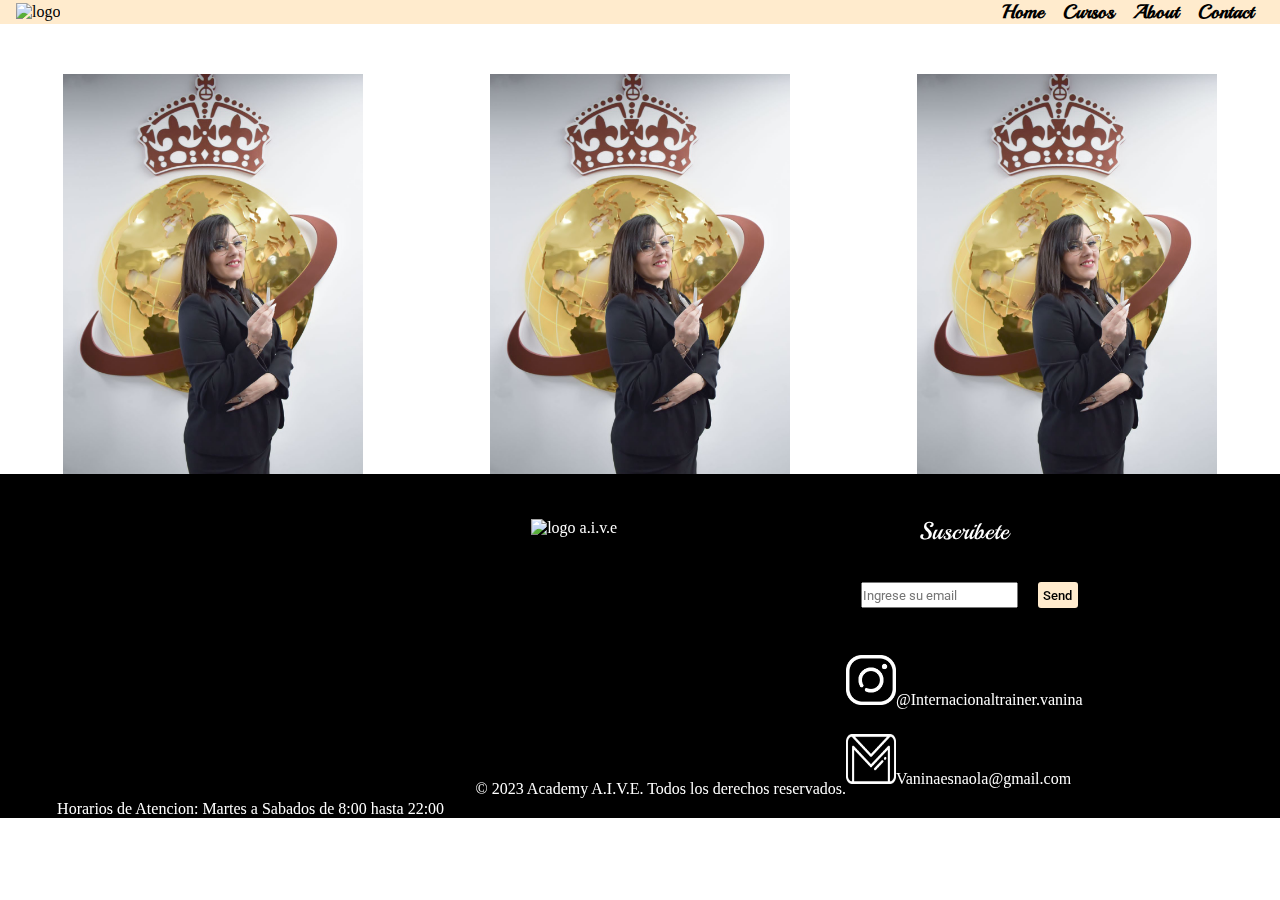
==== about.html @ 2c662af5 "comenzamos about" ====
<!DOCTYPE html>
<html lang="en">

<head>
    <meta charset="UTF-8">
    <meta name="viewport" content="width=device-width, initial-scale=1.0">
    <meta name="keywords" content="Lashes, Browns, Nails, Estetica, Belleza, Vanina Esnaola">
    <meta name="description"
        content="La mejor Academia de Latino-America, donde vas a poder formarte con las ultimas y mejores tecnicas del mundo de la Belleza">
    <link rel="preconnect" href="https://fonts.googleapis.com">
    <link rel="preconnect" href="https://fonts.gstatic.com" crossorigin>
    <link href="https://fonts.googleapis.com/css2?family=Playball&display=swap" rel="stylesheet">
    <link href="https://fonts.googleapis.com/css2?family=Pinyon+Script&display=swap" rel="stylesheet">
    <link href="https://fonts.googleapis.com/css2?family=Roboto&display=swap" rel="stylesheet">
    <link rel="stylesheet" type="text/css" href="./sass/styles.css?1.0" media="all">
    <link rel="shortcut icon" href="./imgs/logo_VE.png" />
    <title>A.I.V.E Academy</title>
</head>

<body>

    <header class="header">

        <div class="h1">
            <a href="./index.html" class="a"><img src="./imgs/logo_VE.png" alt="logo"></a>
        </div>

        <button class="button">
            <svg class="svg" xmlns="http://www.w3.org/2000/svg" width="16" height="16" fill="currentColor"
                viewBox="0 0 16 16">
                <path fill-rule="evenodd"
                    d="M2.5 12a.5.5 0 0 1 .5-.5h10a.5.5 0 0 1 0 1H3a.5.5 0 0 1-.5-.5zm0-4a.5.5 0 0 1 .5-.5h10a.5.5 0 0 1 0 1H3a.5.5 0 0 1-.5-.5zm0-4a.5.5 0 0 1 .5-.5h10a.5.5 0 0 1 0 1H3a.5.5 0 0 1-.5-.5z" />
            </svg>
        </button>

        <nav class="nav">
            <ul class="ul">
                <li class="li"><a href="./index.html" class="a">Home</a></li>
                <li class="li"><a href="./Cursos.html" class="a">Cursos</a></li>
                <li class="li"><a href="./about.html" class="a">About</a></li>
                <li class="li"><a href="#footer" class="a">Contact</a></li>
            </ul>
        </nav>
    </header>

    <main>

        <section class="part1_about">
           <span class="img"></span>
           <span class="img"></span>
           <span class="img"></span>
        </section>



    </main>

<footer id="footer">
    <div class="maps">
        <iframe
            src="https://www.google.com/maps/embed?pb=!1m18!1m12!1m3!1d3283.0655184125544!2d-58.54246792508077!3d-34.62778455876819!2m3!1f0!2f0!3f0!3m2!1i1024!2i768!4f13.1!3m3!1m2!1s0x95bcc81c7f03c85b%3A0xe068d8920dc0a578!2sFederico%20Lacroze%203468%2C%20B1702BFL%20Ciudadela%2C%20Provincia%20de%20Buenos%20Aires!5e0!3m2!1ses-419!2sar!4v1688091670393!5m2!1ses-419!2sar"
            width="450" height="300" style="border:0;" allowfullscreen="" loading="lazy"
            referrerpolicy="no-referrer-when-downgrade"></iframe>
        <p>Horarios de Atencion: Martes a Sabados de 8:00 hasta 22:00 </p>
    </div>
    <div class="derechos">
        <img src="./imgs/logo_VE.png" alt="logo a.i.v.e">
        <p>© 2023 Academy A.I.V.E. Todos los derechos reservados.</p>
    </div>
    <div class="redes">
        <div class="newsletter">
            <div>
                <h2>Suscribete</h2>
            </div>
            <br><br>
            <div class="email">
                <label for="email"></label>
                <input type="email" placeholder="Ingrese su email" class="email1" required="">
                <label for="submit"></label>
                <input type="submit" value="Send" class="enviar">
            </div>
        </div>
        <div class="sociales">
            <div>
                <a href="#"><img src="./imgs/instagram(1).png" alt=""></a>@Internacionaltrainer.vanina
            </div>
            <div>
                <a href="#"><img src="./imgs/gmail(1).png" alt=""></a>Vaninaesnaola@gmail.com 
            </div>
        </div>
</footer>



<script>
    const button = document.querySelector('.button')
    const nav = document.querySelector('.nav')

    button.addEventListener('click', () => {
        nav.classList.toggle('activo')
    })
</script>
</body>

</html>
---- sass/styles.css ----
* {
  margin: 0;
  padding: 0;
  text-decoration: none;
  list-style-type: none;
}

header button {
  font-family: inherit;
  font-size: inherit;
  -webkit-hyphens: auto;
  hyphens: auto;
  background-color: transparent;
  display: block;
  -webkit-appearance: none;
  -moz-appearance: none;
  appearance: none;
}

.button {
  border: 0;
}

.header {
  background-color: blanchedalmond;
  padding: 0 1em 0 1em;
  display: flex;
  flex-direction: row;
  justify-content: space-between;
  align-items: center;
}

.header img {
  width: 150px;
}

.header .button {
  display: none;
}

.header .svg {
  width: 2em;
  height: 2em;
  fill: white;
}

.header .ul {
  display: flex;
  flex-flow: row nowrap;
  justify-content: flex-end;
  align-items: center;
}

.header .li {
  margin: 0 0.5em;
  font-size: 1.2rem;
  font-weight: 900;
  transition: 550ms;
  font-family: "Playball", cursive;
}

.header .li:hover {
  transition: 550ms;
  font-size: 1.4rem;
}

a {
  text-decoration: none;
  color: inherit;
  font-size: inherit;
}

li {
  list-style-type: none;
}

@media screen and (max-width: 680px) {
  .header {
    flex-flow: row wrap;
  }
  .header .button {
    display: block;
    cursor: pointer;
  }
  .header .nav {
    width: 100%;
    display: none;
    height: 0;
    pointer-events: none;
    overflow: hidden;
    transition: all 0.5s ease;
    display: flex;
    flex-flow: column nowrap;
    justify-content: center;
    align-items: center;
  }
  .header .nav.activo {
    display: block;
    height: 50vh;
    pointer-events: auto;
  }
  .header .ul {
    flex-direction: column;
    background-color: blanchedalmond;
  }
  .header .li {
    margin: 1rem 0;
  }
}
.h1 img {
  width: 100px;
  height: 100px;
}

.a {
  color: black;
  text-decoration: none;
}

.whatsapp-button {
  position: fixed;
  bottom: 20px;
  right: 20px;
  z-index: 9999;
}
.whatsapp-button img {
  height: 45px;
  width: 45px;
  transition: 400ms;
}
.whatsapp-button img:hover {
  transition: 400ms;
  height: 50px;
  width: 50px;
}

/**Termina Menu Navegacion**/
main {
  background: url(../imgs/6179262.jpg);
  background-repeat: no-repeat;
  background-size: cover;
}

.png_info img {
  width: 40px;
  height: 40px;
  transition: 600ms;
}

.png_info img:hover {
  width: 55px;
  height: 55px;
  transition: 600ms;
}

.mas_info {
  display: flex;
  flex-direction: row;
  align-items: center;
  gap: 5%;
  width: 10%;
}

.welcome {
  width: 100%;
  height: 300px;
}
.welcome h1 {
  font-family: "Roboto", sans-serif;
  color: white;
  padding: 5% 0 0 1%;
  font-size: 40px;
  font-weight: 200;
  width: 80%;
}
.welcome .p1,
.welcome .mas_info {
  padding: 1% 0 0 1%;
}
.welcome .p1 {
  font-size: 28px;
  font-family: "Pinyon Script", cursive;
  color: white;
}
.welcome .p2 {
  font-family: "Roboto", sans-serif;
  color: white;
}

/**Termina Welcome**/
.part1 h1 {
  color: white;
  text-align: center;
  font-family: "Roboto", sans-serif;
  font-weight: 500;
  font-size: 30px;
}

.fotos_academia {
  display: flex;
  justify-content: space-around;
  align-items: center;
}
.fotos_academia img {
  height: 300px;
  width: 400px;
  box-shadow: 0 0 15px #000;
  margin-top: 4%;
  transition: 800ms;
}
.fotos_academia img:hover {
  transition: 800ms;
  box-shadow: 0 0 35px goldenrod;
}

/**Termina part1**/
.comunidad {
  height: 100px;
  width: 100px;
}

.part2 {
  margin-top: 7%;
  display: flex;
  flex-direction: row;
  gap: 4%;
  justify-content: space-around;
}
.part2 .card {
  display: flex;
  flex-direction: column;
  width: 20%;
  height: 60%;
  align-items: center;
  color: white;
  font-family: "Roboto", sans-serif;
}
.part2 .card h4 {
  font-size: 20px;
}
.part2 .card p {
  text-align: center;
  margin-top: 3%;
  font-size: 15px;
}

/**Termina part2**/
.cursos {
  display: flex;
  justify-content: center;
  margin-top: 8%;
}
.cursos .box_cursos {
  display: flex;
  flex-direction: column;
  justify-content: center;
  padding: 0 10% 0 10%;
  width: 90%;
  background: linear-gradient(to bottom right, burlywood, rgba(128, 128, 128, 0.5));
  border: 2px solid #000;
  border-radius: 20px;
  padding: 2%;
  margin-bottom: 2%;
}
.cursos .box_cursos h3 {
  font-size: 35px;
  font-weight: 500;
  font-family: "Playball", cursive;
  text-align: center;
}
.cursos .box_cursos .cards_cursos {
  display: flex;
  flex-direction: row;
  gap: 5%;
  padding: 2%;
}
.cursos .box_cursos .cards_cursos img {
  width: 100%;
  height: 100%;
  box-shadow: 0 0 15px #000;
  transition: 650ms;
}
.cursos .box_cursos .cards_cursos img:hover {
  transition: 650ms;
  opacity: 75%;
}

/**Termina part 3**/
footer {
  background-color: #000;
  display: flex;
  padding: 2% 2% 0 2%;
  color: white;
}
footer .maps, footer .derechos {
  display: flex;
  flex-direction: column;
  justify-content: center;
  align-items: center;
}
footer .derechos {
  justify-content: space-around;
}
footer .redes img {
  width: 50px;
  height: 50px;
}
footer .derechos img {
  width: 70%;
  height: 70%;
}
footer .redes {
  display: flex;
  flex-direction: column;
  justify-content: space-around;
}
footer .redes .sociales {
  display: flex;
  flex-direction: column;
  height: 50%;
  justify-content: space-around;
}
footer .newsletter {
  text-align: center;
}
footer .newsletter h2 {
  font-family: "Playball", cursive;
  font-weight: 500;
}
footer .newsletter .email {
  width: 100%;
  display: flex;
  flex-direction: row;
  justify-content: space-around;
}
footer .newsletter .email .enviar {
  color: #000;
  padding: 1%;
  font-family: "Roboto", sans-serif;
  font-weight: 500;
  background-color: blanchedalmond;
  border: blanchedalmond solid;
  border-radius: 3px;
}
footer .newsletter .email .email1 {
  width: 65%;
  font-family: "Roboto", sans-serif;
  color: #000;
}

/**termina home**/
/**Comienzan los cursos**/
.part1_about {
  display: flex;
  flex-direction: row;
}
.part1_about .img {
  width: 300px;
  height: 400px;
  margin: 0 auto;
  margin-top: 50px;
  background-image: url(../imgs/serecibio.jpg);
  background-size: cover;
  background-position: center;
  position: relative;
  overflow: hidden;
}
.part1_about .img:hover::after {
  transform: translateY(0%);
  transition: 600ms;
}
.part1_about .img::after {
  content: "Ponencia en Mendoza. Junio 2023. Ponente en Mendoza para dictar una clase magistral de expertas en miradas, para la academia Internacional Lash Trainers, reconocida mundialmente.";
  font-size: 20px;
  color: white;
  background-color: rgba(22, 69, 97, 0.5960784314);
  position: absolute;
  inset: 0;
  display: grid;
  place-items: center;
  transform: translateY(100%);
  transition: 600ms;
  text-align: center;
}/*# sourceMappingURL=styles.css.map */
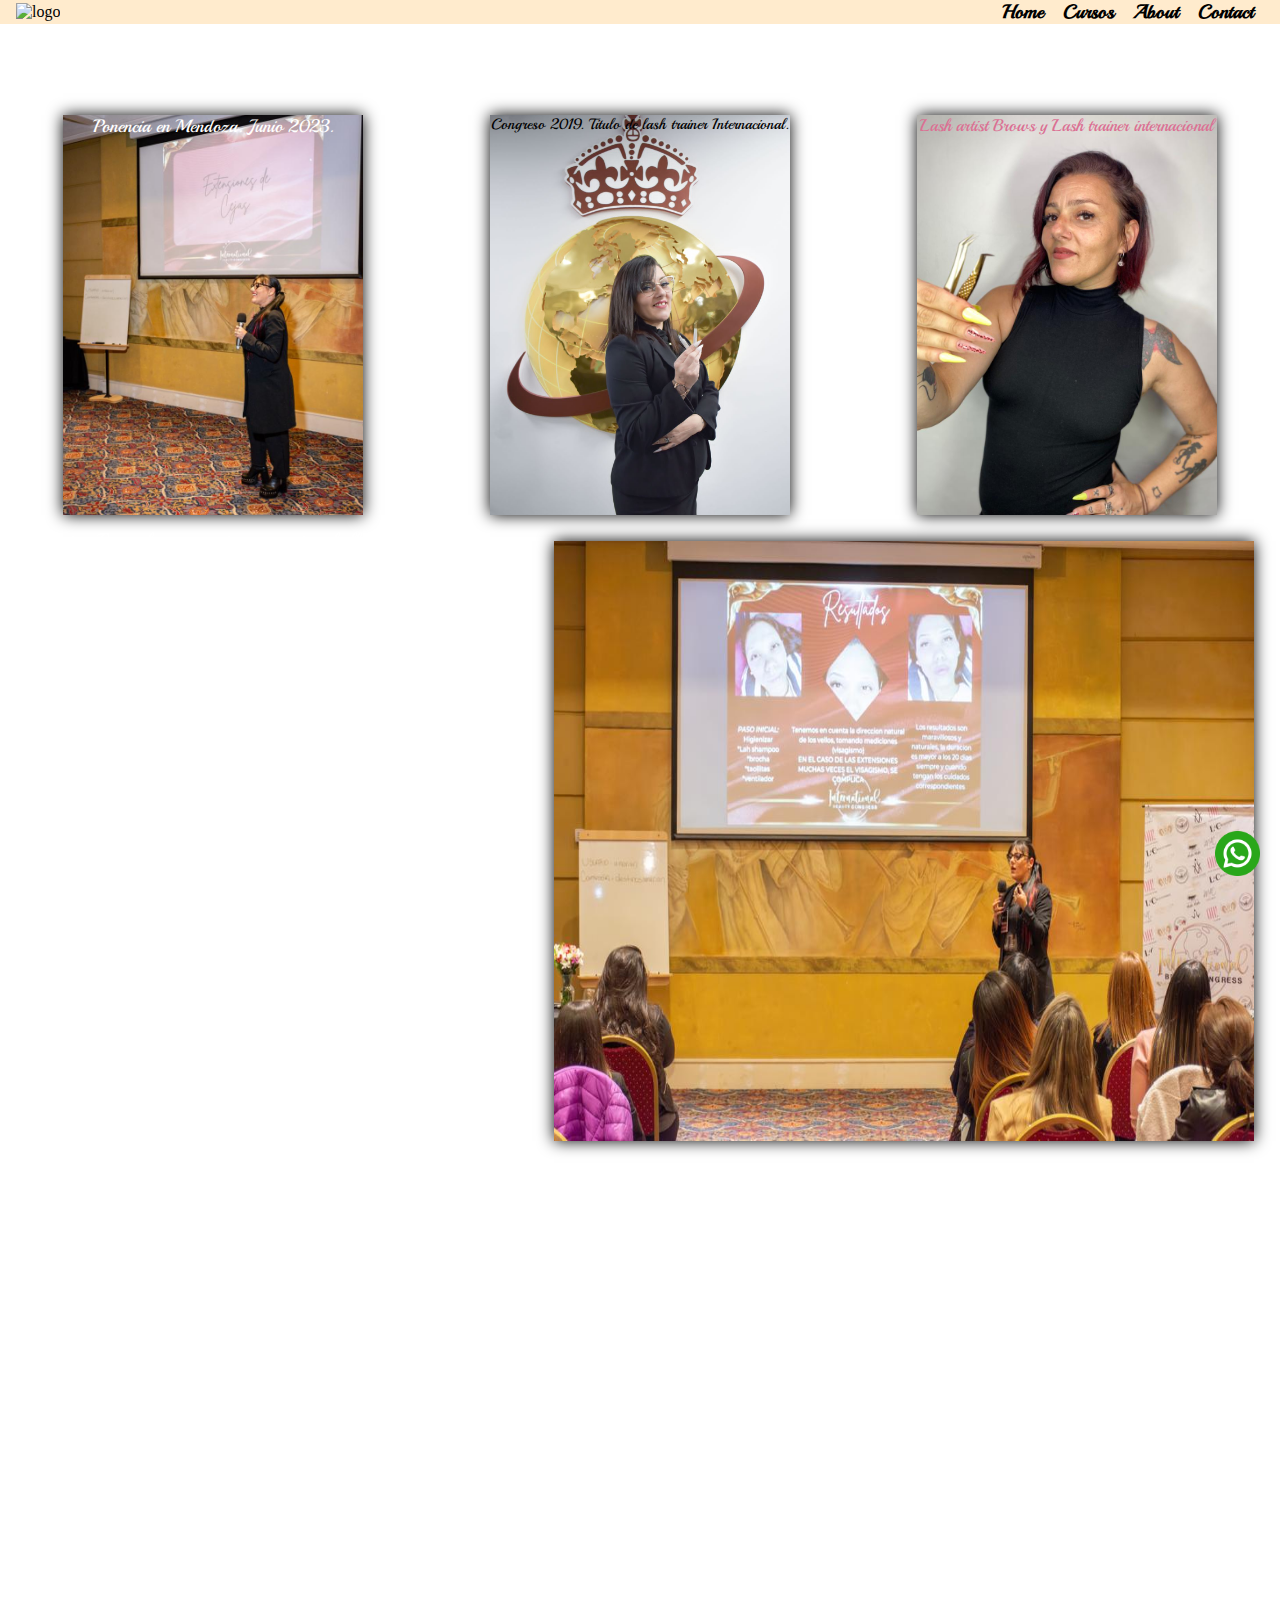
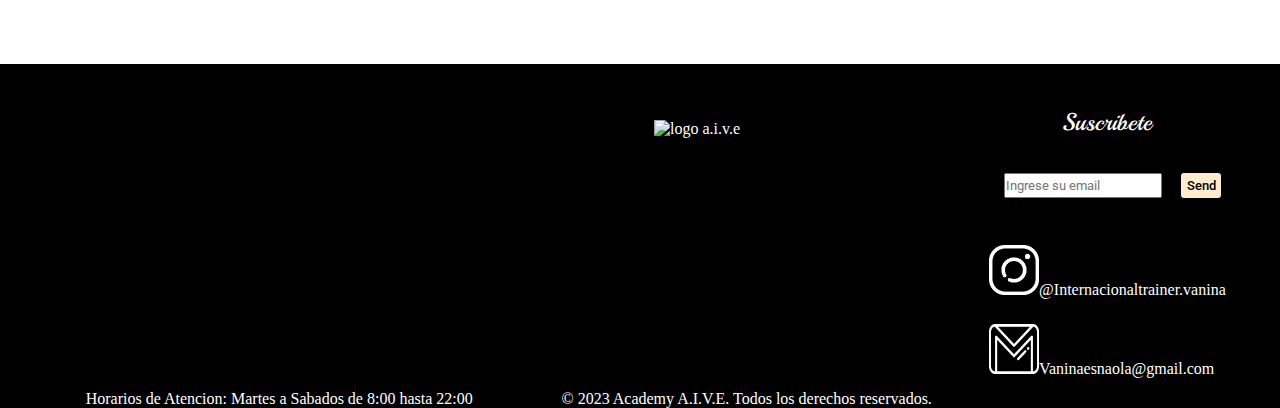
==== commit ec671134: "Arreglos responsive" ====
--- a/about.html
+++ b/about.html
@@ -12,6 +12,7 @@
     <link href="https://fonts.googleapis.com/css2?family=Playball&display=swap" rel="stylesheet">
     <link href="https://fonts.googleapis.com/css2?family=Pinyon+Script&display=swap" rel="stylesheet">
     <link href="https://fonts.googleapis.com/css2?family=Roboto&display=swap" rel="stylesheet">
+    <link href="https://unpkg.com/aos@2.3.1/dist/aos.css" rel="stylesheet">
     <link rel="stylesheet" type="text/css" href="./sass/styles.css?1.0" media="all">
     <link rel="shortcut icon" href="./imgs/logo_VE.png" />
     <title>A.I.V.E Academy</title>
@@ -36,7 +37,7 @@
         <nav class="nav">
             <ul class="ul">
                 <li class="li"><a href="./index.html" class="a">Home</a></li>
-                <li class="li"><a href="./Cursos.html" class="a">Cursos</a></li>
+                <li class="li"><a href="./index.html" class="a">Cursos</a></li>
                 <li class="li"><a href="./about.html" class="a">About</a></li>
                 <li class="li"><a href="#footer" class="a">Contact</a></li>
             </ul>
@@ -45,61 +46,130 @@
 
     <main>
 
+        <h1 class="h1_about" data-aos="fade-right">Objetivos Cumplidos</h1>
+
         <section class="part1_about">
-           <span class="img"></span>
-           <span class="img"></span>
-           <span class="img"></span>
+            <span class="img">Ponencia en Mendoza. Junio 2023.</span>
+            <span class="img2">Congreso 2019. Titulo de lash trainer Internacional.</span>
+            <span class="img3">Lash artist Brows y Lash trainer internacional</span>
         </section>
 
+        <section class="part2_about" data-aos="fade-right">
+            <article>
+                <p>Vanina Esnaola una mujer excepcional, llena de valentía y perseverancia. Desde sus primeros pasos en
+                    el mundo de la estética, se enfrentó a numerosos desafíos sin contar con el respaldo de nadie. Sin
+                    embargo, eso no la detuvo, sino que la impulsó a esforzarse aún más.
+                    <br><br><br>
+                    A lo largo de muchos años, Vanina trabajó incansablemente, superando obstáculos y sacrificios. Su
+                    pasión por la estética la llevó a aprender y perfeccionarse en diversas habilidades, convirtiéndose
+                    en una verdadera maestra en su campo. A medida que adquiría conocimientos y experiencia, su talento
+                    comenzó a trascender fronteras.
+                    <br><br><br>
+                    Su dedicación y talento la llevaron a ser reconocida en toda Latinoamérica. Desde Argentina hasta
+                    México, su nombre resonaba en la industria de la estética. Su habilidad para embellecer y realzar la
+                    belleza natural de las personas se convirtió en su sello distintivo.
+                    <br><br><br>
+                    Pero Vanina no se conformó con su propio éxito. Soñaba con compartir su experiencia y conocimientos
+                    con otros apasionados por la estética. Fue así como fundó Academia Vanina Esnaola (A.I.V.E) un
+                    testimonio inspirador de cómo el esfuerzo y la pasión pueden convertir los sueños en realidad.
+                </p>
+            </article>
+            <div class="img_part2">
+                <img src="./imgs/contenido3.jpeg" alt="Vanina Esnaola enseñando">
+            </div>
+        </section>
 
+        <section class="part3_about" data-aos="fade-left">
+            <h2 class="h2_part3_about">Como empezo todo</h2>
+            <div class="box_grande">
+                <div class="como_empezo" data-aos="zoom-in-right">
+                    <div>
+                        <p>Vanina Esnaola, una apasionada de la estética, decidió hacer realidad su sueño de compartir
+                            su experiencia y conocimientos con otros.
+                            <br><br>
+                            Así nació la Academia Vanina Esnaola (A.I.V.E), un lugar donde los amantes de la belleza
+                            podrían aprender de los mejores expertos y convertirse en profesionales destacados.
+                            <br><br>
+                            Con determinación y dedicación, Vanina creó una institución reconocida en todo el país,
+                            dejando un legado en la industria de la estética.
+                        </p>
+                    </div>
+                    <div>
+                        <img src="./imgs/comoempezo.jpeg" alt="">
+                    </div>
+                </div>
+                <div class="nuestros_cursos" data-aos="zoom-in-left">
+                    <h2>
+                        Nuestros cursos
+                    </h2>
+                    <div class="nuestros_cursos2">
+                        <div class="nc1">
+                            <img src="./imgs/tecnicas2.jpg" alt="">
+                            <p>Todos nuestros cursos están dictados exclusivamente por Vanina Esnaola, una destacada profesional reconocida a nivel internacional en el campo de la técnica ombré en lash artist, Brows y lash trainer. Los estudiantes tendrán la invaluable oportunidad de aprender directamente de su vasta experiencia y habilidades, adquiriendo conocimientos de primera mano.</p>
+                        </div>
+                        <div class="nc2">
+                            <p>Vanina es una especialista altamente capacitada, con certificaciones en Argentina, Venezuela y México. Además, se destaca como Artista PMU y Speaker en congresos tanto presenciales como en línea. Su trayectoria y reconocimiento internacional respaldan su excelencia y garantizan una formación de calidad sin igual.
+                            </p>
+                            <img src="./imgs/cejas23.jpg" alt="">
+                        </div>
+                    </div>
+                </div>
+            </div>
+        </section>
+
+        <a href="https://wa.me/+541170338566" class="whatsapp-button">
+            <img src="./imgs/whatsapp(1).png" alt="WhatsApp Icon" class="fixed-icon">
+        </a>
 
     </main>
 
-<footer id="footer">
-    <div class="maps">
-        <iframe
-            src="https://www.google.com/maps/embed?pb=!1m18!1m12!1m3!1d3283.0655184125544!2d-58.54246792508077!3d-34.62778455876819!2m3!1f0!2f0!3f0!3m2!1i1024!2i768!4f13.1!3m3!1m2!1s0x95bcc81c7f03c85b%3A0xe068d8920dc0a578!2sFederico%20Lacroze%203468%2C%20B1702BFL%20Ciudadela%2C%20Provincia%20de%20Buenos%20Aires!5e0!3m2!1ses-419!2sar!4v1688091670393!5m2!1ses-419!2sar"
-            width="450" height="300" style="border:0;" allowfullscreen="" loading="lazy"
-            referrerpolicy="no-referrer-when-downgrade"></iframe>
-        <p>Horarios de Atencion: Martes a Sabados de 8:00 hasta 22:00 </p>
-    </div>
-    <div class="derechos">
-        <img src="./imgs/logo_VE.png" alt="logo a.i.v.e">
-        <p>© 2023 Academy A.I.V.E. Todos los derechos reservados.</p>
-    </div>
-    <div class="redes">
-        <div class="newsletter">
-            <div>
-                <h2>Suscribete</h2>
+    <footer id="footer">
+        <div class="maps">
+            <iframe
+                src="https://www.google.com/maps/embed?pb=!1m18!1m12!1m3!1d3283.0655184125544!2d-58.54246792508077!3d-34.62778455876819!2m3!1f0!2f0!3f0!3m2!1i1024!2i768!4f13.1!3m3!1m2!1s0x95bcc81c7f03c85b%3A0xe068d8920dc0a578!2sFederico%20Lacroze%203468%2C%20B1702BFL%20Ciudadela%2C%20Provincia%20de%20Buenos%20Aires!5e0!3m2!1ses-419!2sar!4v1688091670393!5m2!1ses-419!2sar"
+                width="450" height="300" style="border:0;" allowfullscreen="" loading="lazy"
+                referrerpolicy="no-referrer-when-downgrade"></iframe>
+            <p>Horarios de Atencion: Martes a Sabados de 8:00 hasta 22:00 </p>
+        </div>
+        <div class="derechos">
+            <img src="./imgs/logo_VE.png" alt="logo a.i.v.e">
+            <p>© 2023 Academy A.I.V.E. Todos los derechos reservados.</p>
+        </div>
+        <div class="redes">
+            <div class="newsletter">
+                <div>
+                    <h2>Suscribete</h2>
+                </div>
+                <br><br>
+                <div class="email">
+                    <label for="email"></label>
+                    <input type="email" placeholder="Ingrese su email" class="email1" required="">
+                    <label for="submit"></label>
+                    <input type="submit" value="Send" class="enviar">
+                </div>
             </div>
-            <br><br>
-            <div class="email">
-                <label for="email"></label>
-                <input type="email" placeholder="Ingrese su email" class="email1" required="">
-                <label for="submit"></label>
-                <input type="submit" value="Send" class="enviar">
+            <div class="sociales" id="sociales">
+                <div>
+                    <a href="#"><img src="./imgs/instagram(1).png" alt=""></a>@Internacionaltrainer.vanina
+                </div>
+                <div>
+                    <a href="#"><img src="./imgs/gmail(1).png" alt=""></a>Vaninaesnaola@gmail.com
+                </div>
             </div>
-        </div>
-        <div class="sociales">
-            <div>
-                <a href="#"><img src="./imgs/instagram(1).png" alt=""></a>@Internacionaltrainer.vanina
-            </div>
-            <div>
-                <a href="#"><img src="./imgs/gmail(1).png" alt=""></a>Vaninaesnaola@gmail.com 
-            </div>
-        </div>
-</footer>
+    </footer>
 
+    <script src="https://unpkg.com/aos@2.3.1/dist/aos.js"></script>
+    <script>
+        AOS.init();
+      </script>
+    <script>
+        const button = document.querySelector('.button')
+        const nav = document.querySelector('.nav')
 
-
-<script>
-    const button = document.querySelector('.button')
-    const nav = document.querySelector('.nav')
-
-    button.addEventListener('click', () => {
-        nav.classList.toggle('activo')
-    })
-</script>
+        button.addEventListener('click', () => {
+            nav.classList.toggle('activo')
+        })
+    </script>
 </body>
 
 </html>--- a/sass/styles.css
+++ b/sass/styles.css
@@ -1,3 +1,4 @@
+@charset "UTF-8";
 * {
   margin: 0;
   padding: 0;
@@ -141,6 +142,13 @@
   background-size: cover;
 }
 
+.png_info {
+  display: flex;
+  flex-direction: row;
+  align-items: center;
+  gap: 8%;
+}
+
 .png_info img {
   width: 40px;
   height: 40px;
@@ -185,6 +193,7 @@
 .welcome .p2 {
   font-family: "Roboto", sans-serif;
   color: white;
+  width: 100px;
 }
 
 /**Termina Welcome**/
@@ -198,15 +207,16 @@
 
 .fotos_academia {
   display: flex;
-  justify-content: space-around;
-  align-items: center;
+  justify-content: center;
+  align-items: center;
+  gap: 2rem;
 }
 .fotos_academia img {
-  height: 300px;
-  width: 400px;
+  width: 30%;
   box-shadow: 0 0 15px #000;
   margin-top: 4%;
   transition: 800ms;
+  aspect-ratio: 1/1;
 }
 .fotos_academia img:hover {
   transition: 800ms;
@@ -234,6 +244,7 @@
   align-items: center;
   color: white;
   font-family: "Roboto", sans-serif;
+  text-align: center;
 }
 .part2 .card h4 {
   font-size: 20px;
@@ -286,54 +297,63 @@
 }
 
 /**Termina part 3**/
-footer {
+#footer {
   background-color: #000;
   display: flex;
   padding: 2% 2% 0 2%;
   color: white;
-}
-footer .maps, footer .derechos {
-  display: flex;
-  flex-direction: column;
-  justify-content: center;
-  align-items: center;
-}
-footer .derechos {
   justify-content: space-around;
 }
-footer .redes img {
+#footer .maps,
+#footer .derechos {
+  display: flex;
+  flex-direction: column;
+  justify-content: center;
+  align-items: center;
+}
+#footer .derechos {
+  justify-content: space-between;
+}
+#footer .derechos div:nth-child(1) {
+  height: 90%;
+  display: flex;
+  justify-content: center;
+  align-items: center;
+}
+#footer .redes img {
   width: 50px;
   height: 50px;
 }
-footer .derechos img {
-  width: 70%;
+#footer .derechos img {
+  width: 50%;
   height: 70%;
-}
-footer .redes {
+  padding-top: 8%;
+}
+#footer .redes {
   display: flex;
   flex-direction: column;
   justify-content: space-around;
 }
-footer .redes .sociales {
+#footer .redes .sociales {
   display: flex;
   flex-direction: column;
   height: 50%;
   justify-content: space-around;
 }
-footer .newsletter {
-  text-align: center;
-}
-footer .newsletter h2 {
+#footer .newsletter {
+  text-align: center;
+}
+#footer .newsletter h2 {
   font-family: "Playball", cursive;
   font-weight: 500;
 }
-footer .newsletter .email {
+#footer .newsletter .email {
   width: 100%;
   display: flex;
   flex-direction: row;
   justify-content: space-around;
 }
-footer .newsletter .email .enviar {
+#footer .newsletter .email .enviar {
   color: #000;
   padding: 1%;
   font-family: "Roboto", sans-serif;
@@ -342,7 +362,7 @@
   border: blanchedalmond solid;
   border-radius: 3px;
 }
-footer .newsletter .email .email1 {
+#footer .newsletter .email .email1 {
   width: 65%;
   font-family: "Roboto", sans-serif;
   color: #000;
@@ -350,6 +370,22 @@
 
 /**termina home**/
 /**Comienzan los cursos**/
+.h1_about {
+  text-align: center;
+  color: white;
+  font-family: "Playball", cursive;
+  padding-top: 2%;
+}
+
+.nf {
+  display: flex;
+  flex-direction: row;
+  text-align: center;
+  width: auto;
+  justify-content: space-evenly;
+  align-items: center;
+}
+
 .part1_about {
   display: flex;
   flex-direction: row;
@@ -358,22 +394,65 @@
   width: 300px;
   height: 400px;
   margin: 0 auto;
-  margin-top: 50px;
+  margin-top: 2%;
+  background-image: url(../imgs/contenido1.jpeg);
+  background-size: cover;
+  background-position: center;
+  position: relative;
+  overflow: hidden;
+  box-shadow: 0 0 15px #000;
+  text-align: center;
+  font-size: 18px;
+  font-weight: 500;
+  color: white;
+  font-family: "Playball", cursive;
+}
+.part1_about .img:hover::after {
+  transform: translateY(0%);
+  transition: 600ms;
+}
+.part1_about .img::after {
+  content: "Ponencia en Mendoza. Junio 2023. Ponente en Mendoza para dictar una clase magistral de expertas en miradas, para la academia Internacional Lash Trainers, reconocida mundialmente.";
+  font-size: 20px;
+  color: white;
+  background-color: rgba(198, 162, 86, 0.5960784314);
+  position: absolute;
+  inset: 0;
+  display: grid;
+  place-items: center;
+  transform: translateY(100%);
+  transition: 600ms;
+  text-align: center;
+}
+
+.img2 {
+  width: 300px;
+  height: 400px;
+  margin: 0 auto;
+  margin-top: 2%;
   background-image: url(../imgs/serecibio.jpg);
   background-size: cover;
   background-position: center;
   position: relative;
   overflow: hidden;
-}
-.part1_about .img:hover::after {
+  box-shadow: 0 0 15px #000;
+  text-align: center;
+  font-size: 15px;
+  font-weight: 500;
+  color: black;
+  font-family: "Playball", cursive;
+}
+
+.img2:hover::after {
   transform: translateY(0%);
   transition: 600ms;
 }
-.part1_about .img::after {
-  content: "Ponencia en Mendoza. Junio 2023. Ponente en Mendoza para dictar una clase magistral de expertas en miradas, para la academia Internacional Lash Trainers, reconocida mundialmente.";
+
+.img2::after {
+  content: "Congreso 2019. Obtencion de titulo de lash trainer Internacional. Descatacada como profesional siendo la única pionera en Argentina en realizar extensiones de cejas como trabajo previo al microblading ";
   font-size: 20px;
   color: white;
-  background-color: rgba(22, 69, 97, 0.5960784314);
+  background-color: rgba(198, 162, 86, 0.5960784314);
   position: absolute;
   inset: 0;
   display: grid;
@@ -381,4 +460,518 @@
   transform: translateY(100%);
   transition: 600ms;
   text-align: center;
+}
+
+.img3 {
+  width: 300px;
+  height: 400px;
+  margin: 0 auto;
+  margin-top: 2%;
+  background-image: url(../imgs/mamisola.jpeg);
+  background-size: cover;
+  background-position: center;
+  position: relative;
+  overflow: hidden;
+  box-shadow: 0 0 15px #000;
+  text-align: center;
+  font-size: 17px;
+  font-weight: 500;
+  color: palevioletred;
+  font-family: "Playball", cursive;
+}
+
+.img3:hover::after {
+  transform: translateY(0%);
+  transition: 600ms;
+}
+
+.img3::after {
+  content: "Especialista y reconocida internacionalmente por la Técnica ombré en lash artist Brows y lash trainer internacional, con certificación en Argentina, Venezuela y Mexico Artista PMU Speaker de congresos online y presencial";
+  font-size: 20px;
+  color: white;
+  background-color: rgba(198, 162, 86, 0.5960784314);
+  position: absolute;
+  inset: 0;
+  display: grid;
+  place-items: center;
+  transform: translateY(100%);
+  transition: 600ms;
+  text-align: center;
+}
+
+/**Termina part1_about**/
+.part2_about {
+  display: flex;
+  flex-direction: row;
+}
+.part2_about article {
+  display: flex;
+  justify-content: center;
+  align-items: center;
+  color: white;
+  text-align: center;
+  font-size: 21px;
+  padding: 1%;
+  font-weight: 500;
+  font-family: "Playball", cursive;
+}
+.part2_about .img_part2 {
+  width: 55%;
+  padding: 2%;
+}
+.part2_about .img_part2 img {
+  height: 600px;
+  width: 700px;
+  box-shadow: 0 0 15px #000;
+}
+
+/**Termina part2_about**/
+.h2_part3_about {
+  color: white;
+  font-family: "Roboto", sans-serif;
+  font-weight: 800;
+  padding-left: 18%;
+  padding-top: 3%;
+}
+
+.box_grande {
+  display: flex;
+  padding-bottom: 2%;
+}
+.box_grande .como_empezo {
+  display: flex;
+  flex-direction: row;
+  padding: 1%;
+  gap: 1%;
+  width: 50%;
+}
+.box_grande .como_empezo div:nth-child(1) {
+  width: 50%;
+  display: flex;
+  justify-content: center;
+  align-items: center;
+}
+.box_grande .como_empezo div:nth-child(2) {
+  width: 50%;
+}
+.box_grande .como_empezo p {
+  text-align: center;
+  color: white;
+  font-size: 16px;
+  font-family: "Roboto", sans-serif;
+  height: 100%;
+  width: 100%;
+}
+.box_grande .como_empezo img {
+  width: 300px;
+  height: 300px;
+}
+.box_grande .nuestros_cursos {
+  display: flex;
+  flex-direction: column;
+  width: 50%;
+}
+.box_grande h2 {
+  text-align: center;
+  color: white;
+  font-family: "Roboto", sans-serif;
+  font-weight: 800;
+}
+.box_grande img {
+  height: 150px;
+  width: 150px;
+  box-shadow: 0 0 15px #000;
+}
+.box_grande .nuestros_cursos2 {
+  display: flex;
+  flex-direction: column;
+  justify-content: space-around;
+  height: 100%;
+}
+.box_grande .nc1,
+.box_grande .nc2 {
+  display: flex;
+  flex-direction: row;
+  gap: 1%;
+}
+.box_grande .nc1 p,
+.box_grande .nc2 p {
+  display: flex;
+  align-items: center;
+  color: white;
+  text-align: center;
+  width: 70%;
+  font-family: "Roboto", sans-serif;
+}
+
+/**termina about**/
+.main_curso {
+  background: url(../imgs/6179262.jpg);
+  background-repeat: no-repeat;
+  background-size: cover;
+  display: flex;
+  justify-content: center;
+  align-items: center;
+  flex-direction: column;
+  padding: 2%;
+}
+.main_curso h1 {
+  color: blanchedalmond;
+  font-family: "Playball", cursive;
+  padding-bottom: 1%;
+  font-size: 40px;
+}
+
+.first_curso {
+  display: flex;
+  flex-direction: column;
+  border: 10px solid black;
+  justify-content: center;
+  border-radius: 10px;
+  background: linear-gradient(to bottom right, burlywood, rgba(128, 128, 128, 0.5));
+}
+.first_curso .box_info {
+  display: flex;
+  flex-direction: row;
+}
+.first_curso .box_info .box_infoCurso {
+  color: white;
+  width: 50%;
+}
+.first_curso .box_info .box_infoCurso ol {
+  padding: 4% 0 0 4%;
+}
+.first_curso .box_info .box_infoCurso ol li {
+  padding: 3%;
+  font-size: 22px;
+  font-weight: 500;
+  font-family: "Roboto", sans-serif;
+}
+.first_curso .box_info .box_infoCurso h2 {
+  text-align: center;
+  font-family: "Playball", cursive;
+  font-size: 55px;
+  width: 100%;
+}
+.first_curso .box_info .box_foto_curso {
+  width: 50%;
+  display: flex;
+  justify-content: center;
+  align-items: center;
+}
+.first_curso .box_info .box_foto_curso img {
+  height: 90%;
+  width: 80%;
+  box-shadow: 0 0 15px #000;
+  border-radius: 8px;
+}
+.first_curso .box_info2 {
+  display: grid;
+  grid-template-columns: 30% 30% 40%;
+  padding-top: 4%;
+}
+.first_curso .box_info2 .temas {
+  display: flex;
+  flex-direction: column;
+  color: white;
+  margin: 2%;
+  padding: 1%;
+  border: 2px solid black;
+  border-radius: 10px;
+  background: radial-gradient(circle, #808080, #000000);
+}
+.first_curso .box_info2 .temas p {
+  text-align: center;
+  font-size: 17px;
+  font-weight: 600;
+  font-family: "Roboto", sans-serif;
+}
+.first_curso .box_info2 .temas h4 {
+  font-family: "Roboto", sans-serif;
+  font-weight: 400;
+  padding: 2% 0 0 1%;
+}
+.first_curso .box_info2 .temas ul li {
+  font-size: 14px;
+  font-family: "Roboto", sans-serif;
+}
+.first_curso .box_info2 .compra {
+  display: flex;
+  flex-direction: row;
+}
+.first_curso .box_info2 .compra .metodos_dePago {
+  display: flex;
+  flex-direction: column;
+  justify-content: space-evenly;
+  align-items: center;
+}
+.first_curso .box_info2 .compra .metodos_dePago h5 {
+  color: white;
+  font-size: 15px;
+  font-family: "Roboto", sans-serif;
+}
+.first_curso .box_info2 .compra .metodos_dePago ol {
+  color: white;
+}
+.first_curso .box_info2 .compra .metodos_dePago ol li {
+  padding: 4%;
+  font-family: "Roboto", sans-serif;
+  font-size: 14px;
+  font-weight: 300;
+}
+
+.dinero,
+.tarjeta,
+.banco {
+  width: 50px;
+  height: 50px;
+  padding-left: 10%;
+}
+
+.como_pagar {
+  display: flex;
+  flex-direction: column;
+  justify-content: space-around;
+  padding-left: 15%;
+  width: 50%;
+}
+.como_pagar .button {
+  display: flex;
+  justify-content: center;
+  align-items: center;
+  height: 50%;
+}
+.como_pagar .button button {
+  padding: 2%;
+  height: 40%;
+  width: 40%;
+  font-size: 15px;
+  font-family: "Roboto", sans-serif;
+  color: white;
+  background-color: #000;
+  border: 2px solid black;
+  border-radius: 8px;
+  transition: 600ms;
+}
+.como_pagar .button button:hover {
+  height: 48%;
+  width: 48%;
+  font-size: 18px;
+  transition: 600ms;
+}
+
+.trabajos_alumnas {
+  display: flex;
+  flex-direction: column;
+}
+.trabajos_alumnas .one_trabajos {
+  display: flex;
+  justify-content: space-evenly;
+  align-items: center;
+  flex-direction: row;
+  font-family: "Roboto", sans-serif;
+}
+.trabajos_alumnas .one_trabajos p {
+  font-weight: 600;
+}
+
+.galeria {
+  width: 60px;
+  height: 60px;
+}
+
+.two_trabajos {
+  display: flex;
+  flex-direction: row;
+  justify-content: center;
+  gap: 4%;
+  padding-top: 2%;
+  height: 100%;
+}
+.two_trabajos .fotos_alumnas {
+  width: 100px;
+  height: 100px;
+  box-shadow: 0 0 15px #000;
+  border-radius: 10px;
+  transition: 600ms;
+}
+.two_trabajos .fotos_alumnas:hover {
+  width: 115px;
+  height: 115px;
+  box-shadow: 0 0 25px #000;
+  transition: 600ms;
+}
+
+.first_curso:nth-child(3) {
+  margin-top: 2%;
+}
+
+/**Termina all cursos**/
+/**Comienza Responsive**/
+@media (max-width: 780px) {
+  .fotos_academia {
+    gap: 1rem;
+  }
+}
+@media (max-width: 810px) {
+  .welcome h1 {
+    font-size: 30px;
+  }
+  .welcome .p1 {
+    font-size: 20px;
+  }
+  .welcome .png_info {
+    font-size: 12px;
+  }
+  .welcome .png_info img {
+    width: 30px;
+    height: 30px;
+  }
+}
+@media (max-width: 615px) {
+  .fotos_academia {
+    display: flex;
+    flex-direction: column;
+  }
+  .fotos_academia img {
+    width: 50%;
+  }
+}
+@media (max-width: 421px) {
+  .part1 {
+    margin-top: 4px;
+  }
+  .welcome {
+    display: flex;
+    flex-direction: column;
+    gap: 6%;
+  }
+  .welcome h1 {
+    font-size: 25px;
+  }
+}
+@media (max-width: 799px) {
+  .part2 {
+    display: grid;
+    grid-template-columns: 50% 50%;
+    justify-items: center;
+  }
+  .part2 .card {
+    width: 50%;
+  }
+}
+@media (max-width: 615px) {
+  .part2 .card {
+    width: 70%;
+  }
+}
+@media (max-width: 499px) {
+  .part2 {
+    grid-template-columns: 100%;
+    margin-bottom: 110px;
+  }
+}
+@media (max-width: 850px) {
+  #cards_cursos {
+    display: grid;
+    grid-template-columns: 50% 50%;
+    justify-items: center;
+    height: 90%;
+  }
+  #cards_cursos img {
+    width: 70%;
+  }
+  #cards_cursos a {
+    display: flex;
+    justify-content: center;
+    height: 90%;
+  }
+}
+@media (max-width: 599px) {
+  #cards_cursos {
+    grid-template-columns: 100%;
+    margin-bottom: 15rem;
+  }
+  #cards_cursos div {
+    width: 70%;
+    display: flex;
+    justify-content: center;
+  }
+}
+@media (max-width: 459px) {
+  #cards_cursos div {
+    width: 90%;
+  }
+}
+@media (max-width: 321px) {
+  .part2 {
+    margin-bottom: 140px;
+  }
+}
+@media (max-width: 1069px) {
+  #footer {
+    gap: 1rem;
+  }
+  #footer iframe {
+    width: 350px;
+    height: 200px;
+  }
+  #footer .maps {
+    display: flex;
+    flex-direction: column;
+    justify-content: space-between;
+  }
+  #footer .derechos {
+    text-align: center;
+  }
+  #footer .derechos img {
+    height: 200px;
+    width: 200px;
+  }
+  #footer .redes {
+    padding-bottom: 1rem;
+    gap: 0.5rem;
+  }
+  #footer .sociales {
+    gap: 0.5rem;
+  }
+}
+@media (max-width: 815px) {
+  #footer {
+    display: grid;
+    grid-template-rows: 30% 30% 30%;
+  }
+  #footer #sociales {
+    display: grid;
+    grid-template-columns: 100%;
+    justify-items: center;
+    padding-top: 1rem;
+    gap: 1rem;
+  }
+  #footer #sociales a {
+    display: flex;
+    flex-direction: row;
+    align-items: center;
+    gap: 1rem;
+  }
+}
+@media (max-width: 360px) {
+  #footer iframe {
+    width: 300px;
+    height: 150px;
+  }
+  #footer .maps {
+    text-align: center;
+  }
+}
+@media (max-width: 347px) {
+  .part1 {
+    padding-top: 2rem;
+  }
+}
+@media (max-width: 310px) {
+  footer iframe {
+    width: 250px;
+    height: 200px;
+  }
 }/*# sourceMappingURL=styles.css.map */